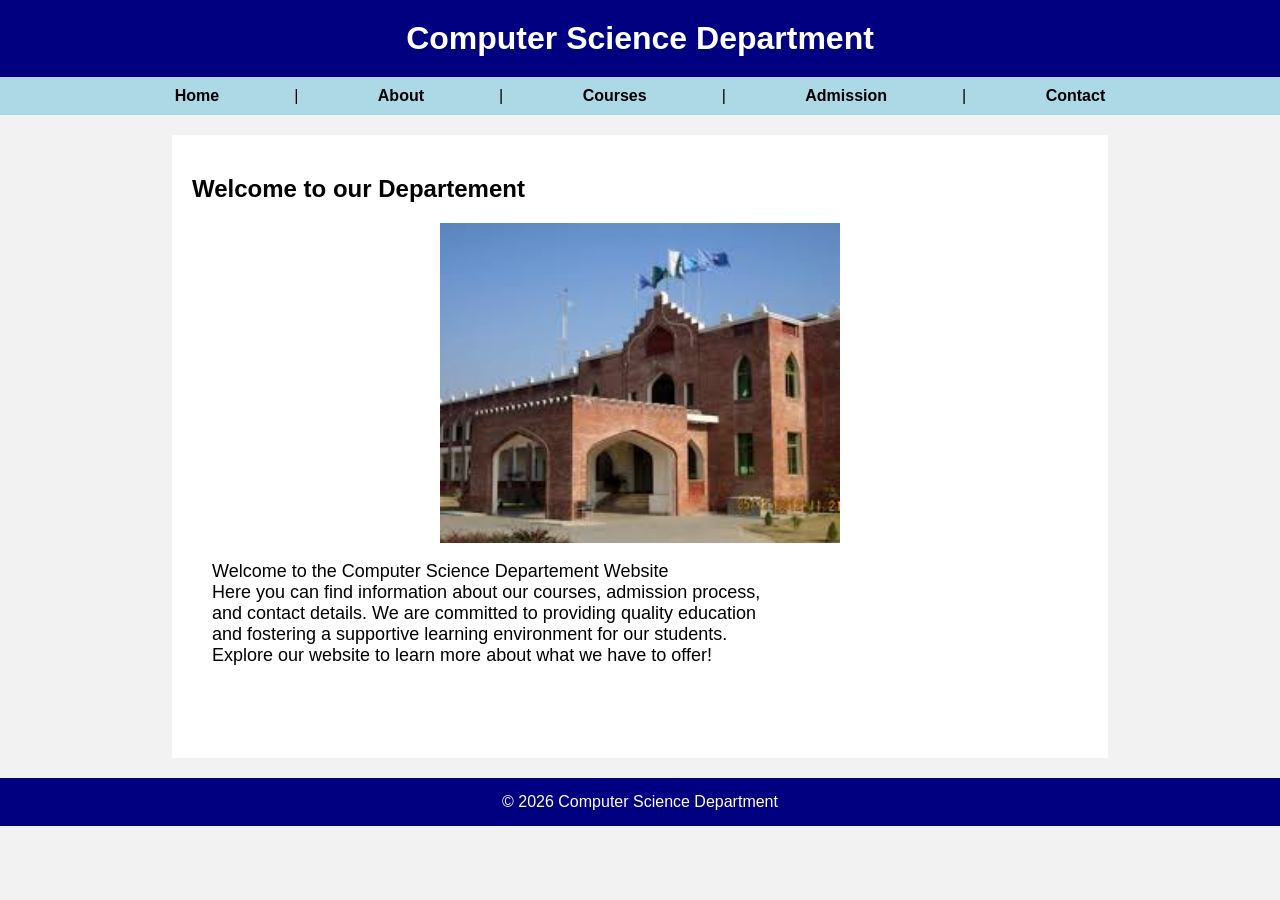
==== index.html @ b0d0c224 "First commit" ====
<!DOCTYPE html>
<html lang="en">
<head>
    <meta charset="UTF-8">
    <meta name="viewport" content="width=device-width, initial-scale=1.0">
    <title>Home</title>
    <link rel="stylesheet" href="style.css">
</head>
<body>
    <h1>Computer Science Department</h1>
    <nav>
        <a href="index.html">Home</a>|
        <a href="about.html">About</a>|
        <a href="course.html">Courses</a>|
        <a href="admission.html">Admission</a>|
        <a href="contact.html">Contact</a>
    </nav>
    
    <div class="container">
   <h2>Welcome to our Departement</h2>
   <img src="dep.jpeg" alt="Department Image">
   <pre>
    Welcome to the Computer Science Departement Website
    Here you can find information about our courses, admission process,
    and contact details. We are committed to providing quality education
    and fostering a supportive learning environment for our students. 
    Explore our website to learn more about what we have to offer!
   </pre>
   </div>
   <footer>
    © 2026 Computer Science Department
</footer>
</body>
</html>
---- style.css ----
body{
    font-family: Arial;
    margin:0;
    padding:0;
    background-color:#f2f2f2;
    
}
h1{
    background-color: navy;
    color:white;
    text-align: center;
    padding:20px;
    margin:0px;
}
nav{
    background-color:lightblue;
    text-align: center;
    padding:10px;
}
nav a{
    text-decoration:none;
    color:black;
    margin:10px;
    padding:65px 65px;
    font-weight:bold;
}
nav a:hover{
    color:red;
}
.container{
    background-color: white;
    width:70%;
    margin:20px auto;
    padding:20px;
    height: 583px;
    
}
p{
    font-size:18px;
    font-family: Arial;
}
img{
    width:400px;
    display:block;
    margin:auto;
}
table{
    width:100px;
    border-collapse: collapse;
}
table,th,td{
    border:1px solid black;
}
th,td{
    padding:10px;
    text-align:center;
}
th{
    background-color:navy;
    color:white;
}
input,textarea,select{
    width:100px;
    padding:10px;
    margin-top:5px;
    margin-bottom:15px;
}
button{
    background-color:navy;
    color:white;
    padding:10px 15px;
    border:none;
}
button:hover{
    background-color:blue;
}
footer{
    background-color:navy;
    color:white;
    text-align: center;
    padding:15px;
    margin-top:20px;


}
pre{
     font-size:18px;
    font-family: Arial;
}
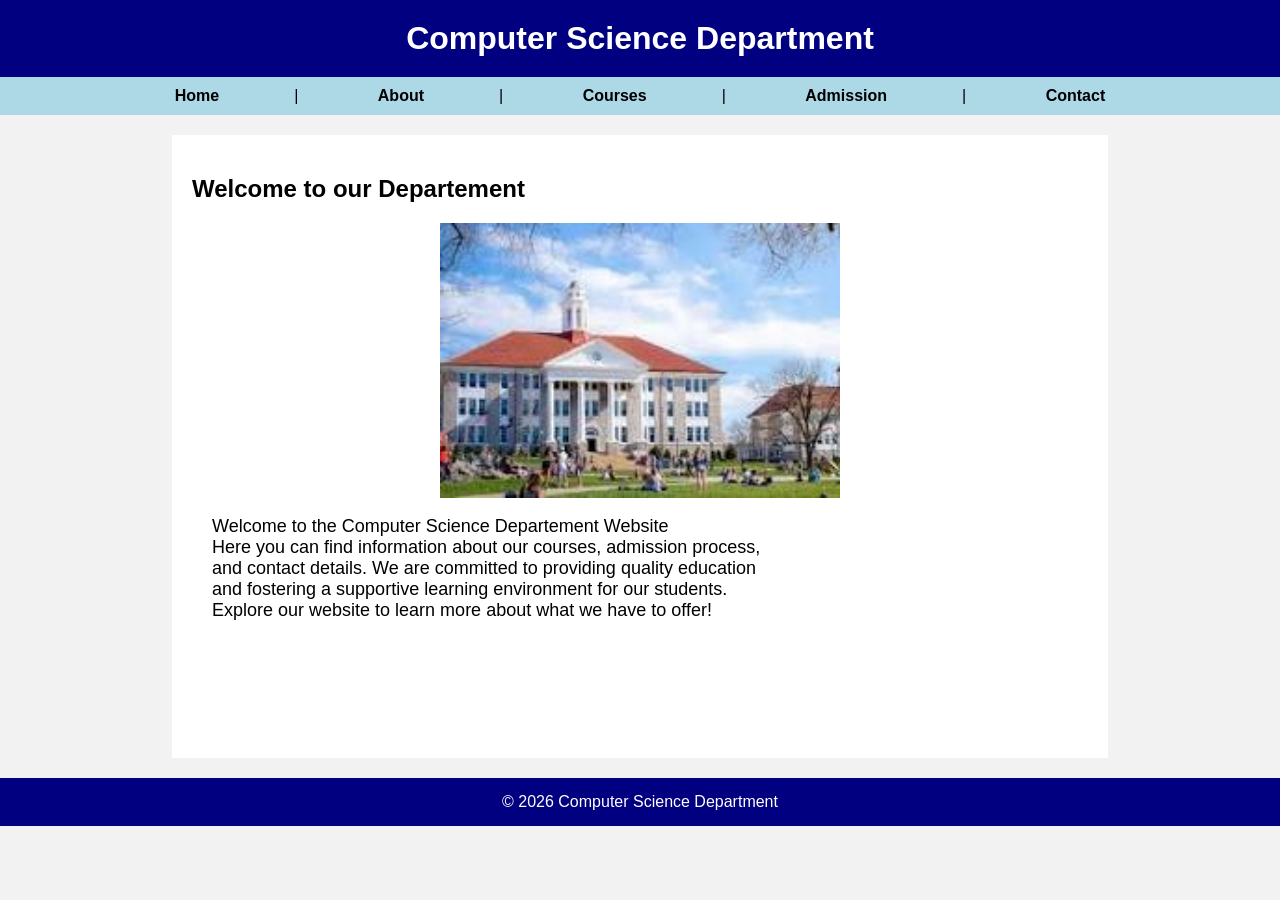
==== commit 4b3ebd07: "Javafilles Added" ====
--- a/index.html
+++ b/index.html
@@ -30,5 +30,6 @@
    <footer>
     © 2026 Computer Science Department
 </footer>
+<script src="index.js"></script>
 </body>
 </html>
